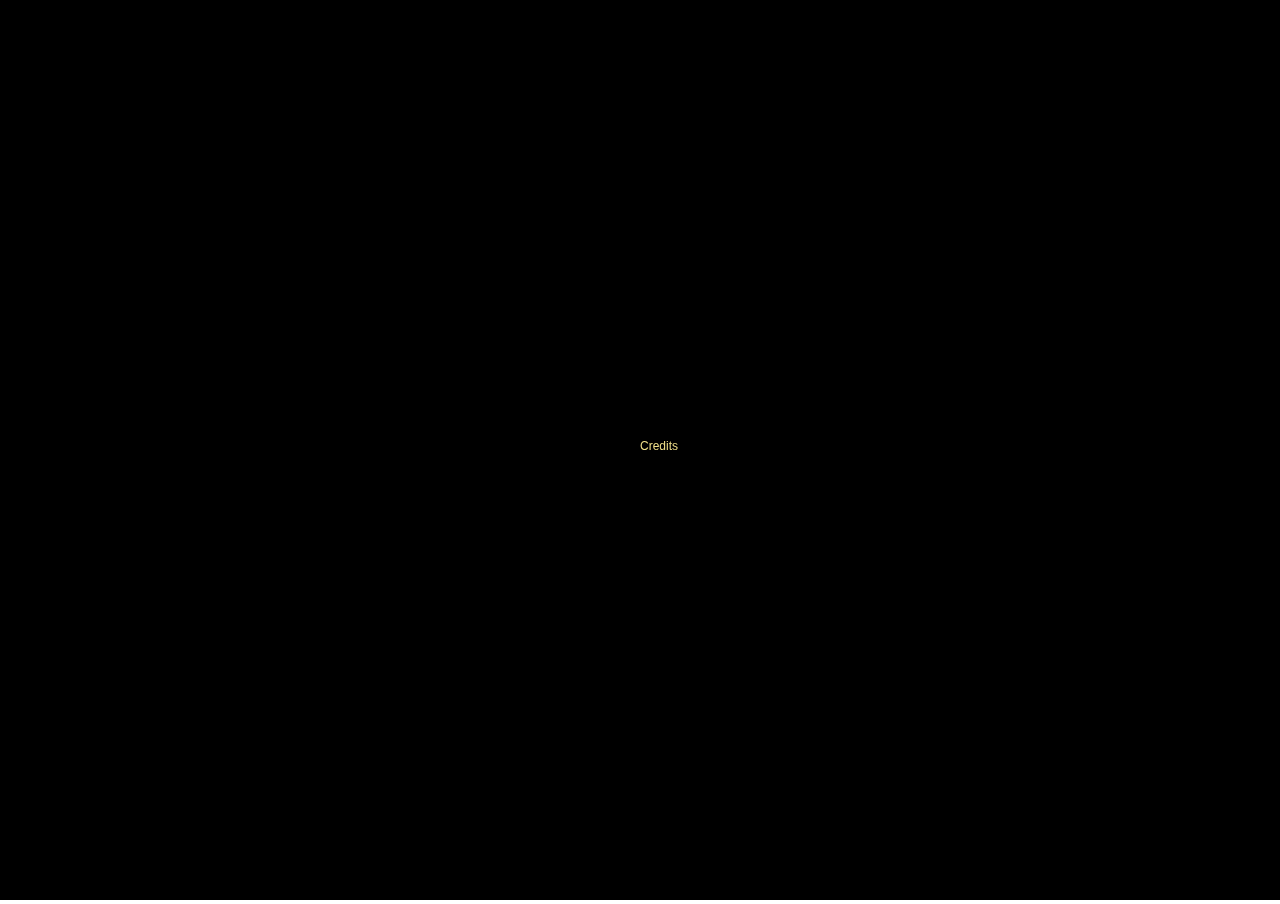
==== empty-example/credits.html @ 804ccbcf "yes" ====
<!DOCTYPE html>
<html lang="">
  <head>
    <meta charset="utf-8">
    <meta name="viewport" content="width=device-width, initial-scale=1.0">
    <title>p5.js example</title>
    <style> body {padding: 0; margin: 0;} </style>
    <script src="p5.js"></script>
    <script src="p5.dom.js"></script>
    <script src="p5.sound.js"></script>
    <script src="creditsSketch.js"></script>
  </head>
  <body>
  </body>
</html>
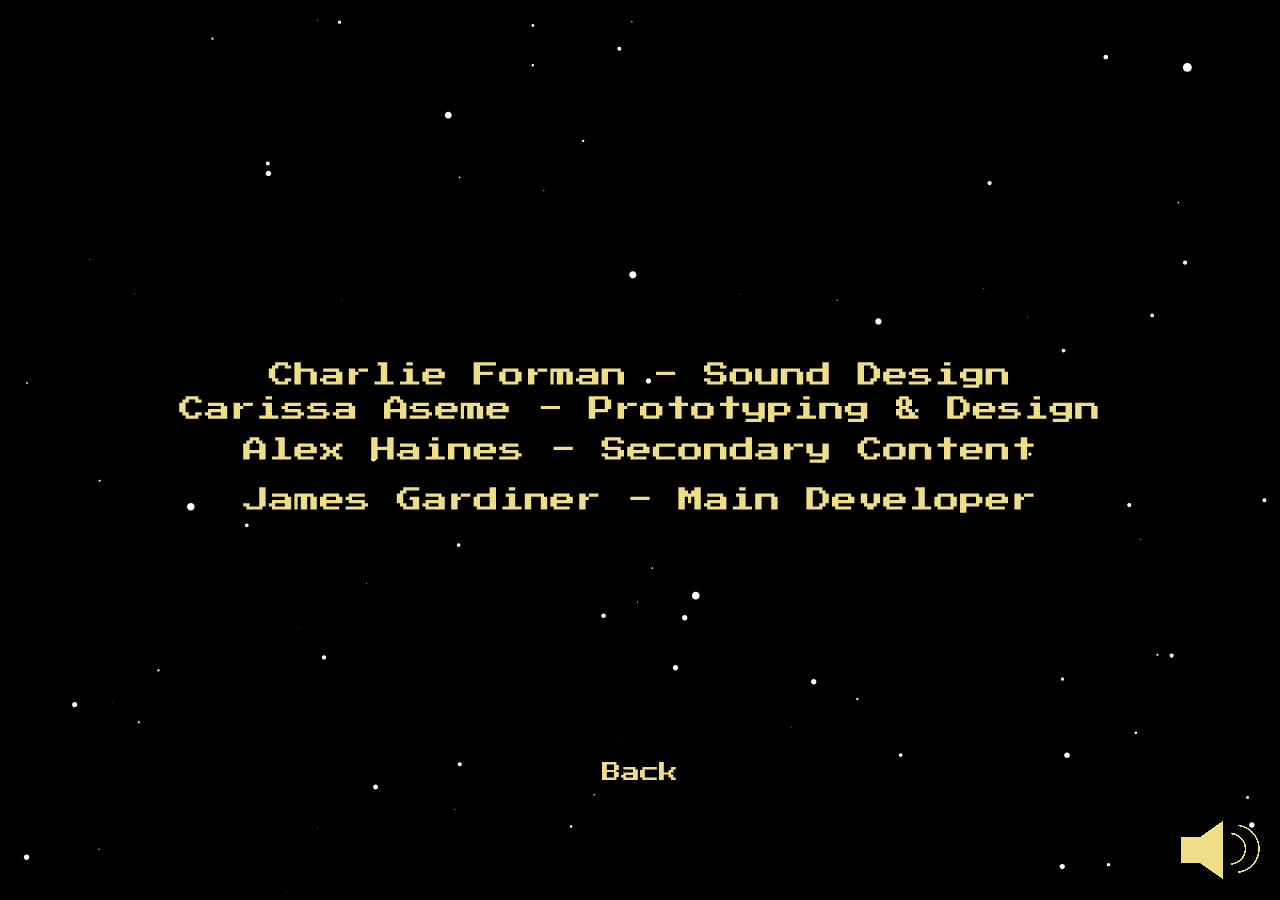
==== commit 6d05b3c8: "y" ====
--- a/empty-example/credits.html
+++ b/empty-example/credits.html
@@ -1,15 +1,16 @@
-
 <!DOCTYPE html>
 <html lang="">
   <head>
     <meta charset="utf-8">
     <meta name="viewport" content="width=device-width, initial-scale=1.0">
-    <title>p5.js example</title>
+	<link rel="stylesheet" href="style.css" /><!--Link main style sheet to this web page-->
+    <title>ODDBALL - Credits</title>
     <style> body {padding: 0; margin: 0;} </style>
     <script src="p5.js"></script>
     <script src="p5.dom.js"></script>
     <script src="p5.sound.js"></script>
     <script src="creditsSketch.js"></script>
+    <script src="Starfield.js"></script>
   </head>
   <body>
   </body>
--- a/empty-example/style.css
+++ b/empty-example/style.css
@@ -0,0 +1,47 @@
+@font-face {
+   font-family: myFirstFont;
+   src: url(PressStart2P-Regular.ttf);
+}
+* {
+   font-family: myFirstFont;
+}
+body{
+	padding:0;
+	margin:0;
+	background-color:#000;
+}
+h1{
+	color:#6B84E8;
+	padding-top:30vh;
+	font-size:10vw;
+	width:100vw;
+	height:10vh;
+	text-align:center;
+	margin:0 auto;
+	text-shadow:
+    2px 2px 0 #C32020,
+    -2px -2px 0 #C32020,  
+    2px -2px 0 #C32020,
+    -2px 2px 0 #C32020,
+    2px 2px 0 #C32020;
+	margin-bottom:9vh;
+}
+button{
+	width:100vw;
+	height:5vh;
+	font-size:1.5vw;
+	text-align:center;
+	margin:0 auto;
+	background-color:rgba(0,0,0,0);
+	color:#EFDE88;
+	text-decoration:none;
+	border:none;
+}
+a{
+	width:100vw;
+	height:10vh;
+	text-align:center;
+	margin:0 auto;
+	color:#EFDE88;
+	text-decoration:none;
+}